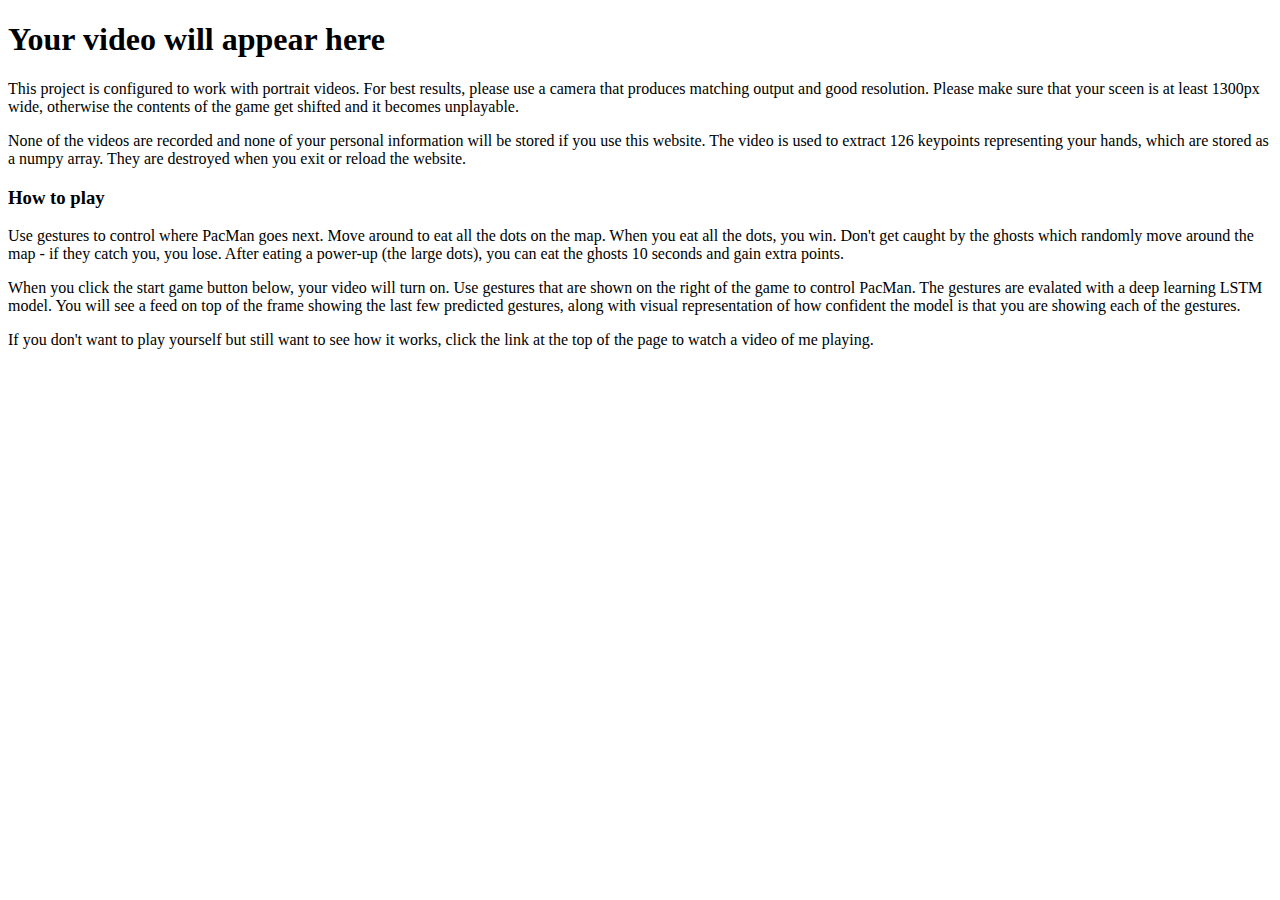
==== gesture_pacman_web/templates/video_off.html @ 99c762e0 "complete v1" ====
<!DOCTYPE html>
<html lang="en">
<head>
    <meta charset="UTF-8">
    <link rel="stylesheet" href="{{ url_for('static', filename= 'css/style.css') }}">
</head>
<body>
    <div class="iframe-container">
        <h1>Your video will appear here</h1>
        <p>
            This project is configured to work with portrait videos. 
            For best results, please use a camera that produces matching output
            and good resolution. Please make sure that your sceen is at least 1300px wide,
            otherwise the contents of the game get shifted and it becomes unplayable.
        </p>
        <p>
            None of the videos are recorded and none of your personal information
            will be stored if you use this website. The video is used to extract
            126 keypoints representing your hands, which are stored as a numpy array.
            They are destroyed when you exit or reload the website.
        </p>
        <h3>How to play</h3>
        <p>
            Use gestures to control where PacMan goes next. Move around
            to eat all the dots on the map. When you eat all the dots,
            you win. Don't get caught by
            the ghosts which randomly move around the map - if they catch you, 
            you lose. After eating a power-up (the large dots), you can eat 
            the ghosts 10 seconds and gain extra points.
        </p>
        <p>
            When you click the start game button below,
            your video will turn on. Use gestures that are shown on the right
            of the game to control PacMan. The gestures are evalated with
            a deep learning LSTM model. You will see a feed on top of the 
            frame showing the last few predicted gestures, along with visual
            representation of how confident the model is that you are 
            showing each of the gestures.
        </p>
        <p>
            If you don't want to play yourself but still want to see how it
            works, click the link at the top of the page to watch a video 
            of me playing.
        </p>
    </div>
</body>
</html>
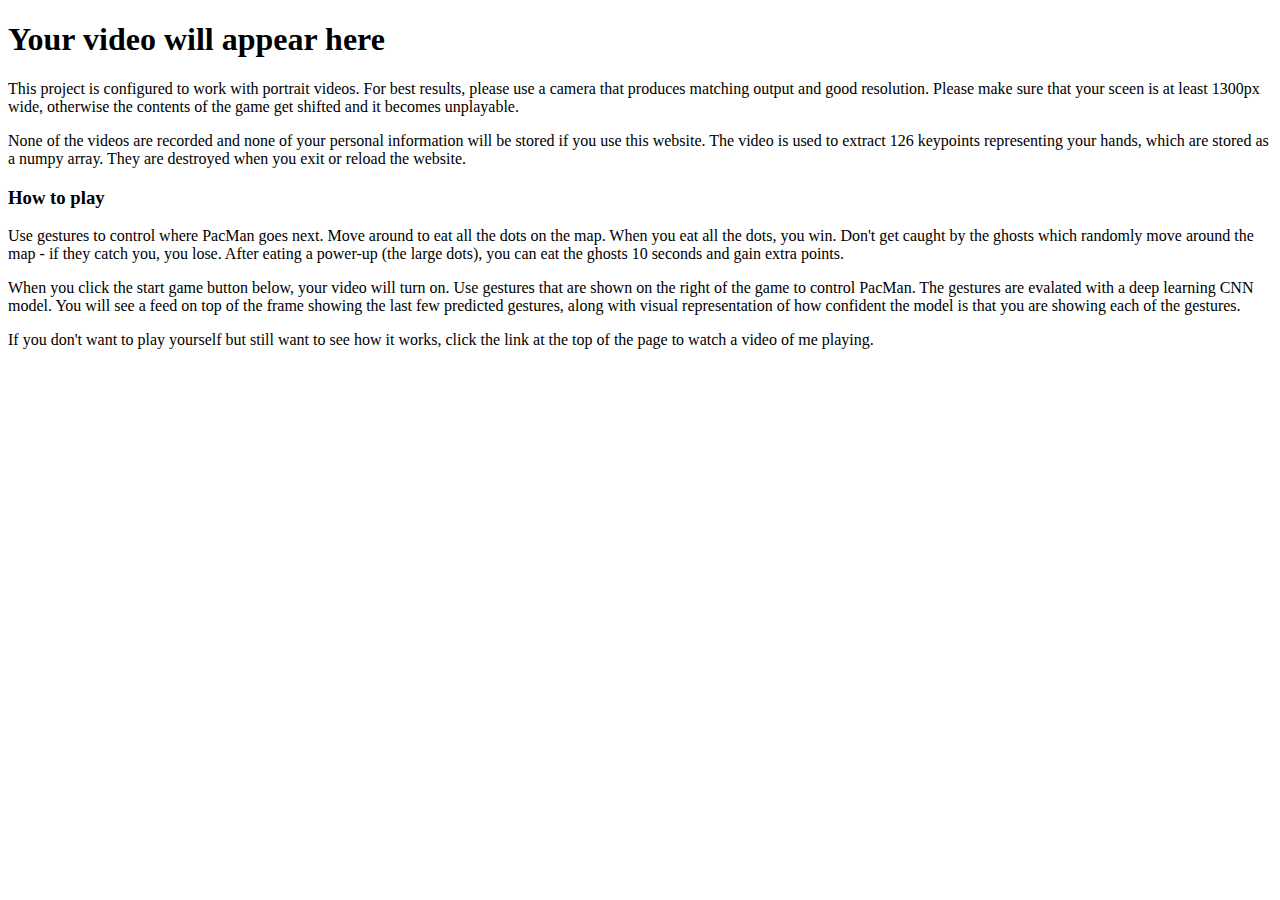
==== commit 45d6ded0: "add camera selection" ====
--- a/gesture_pacman_web/templates/video_off.html
+++ b/gesture_pacman_web/templates/video_off.html
@@ -32,7 +32,7 @@
             When you click the start game button below,
             your video will turn on. Use gestures that are shown on the right
             of the game to control PacMan. The gestures are evalated with
-            a deep learning LSTM model. You will see a feed on top of the 
+            a deep learning CNN model. You will see a feed on top of the 
             frame showing the last few predicted gestures, along with visual
             representation of how confident the model is that you are 
             showing each of the gestures.
